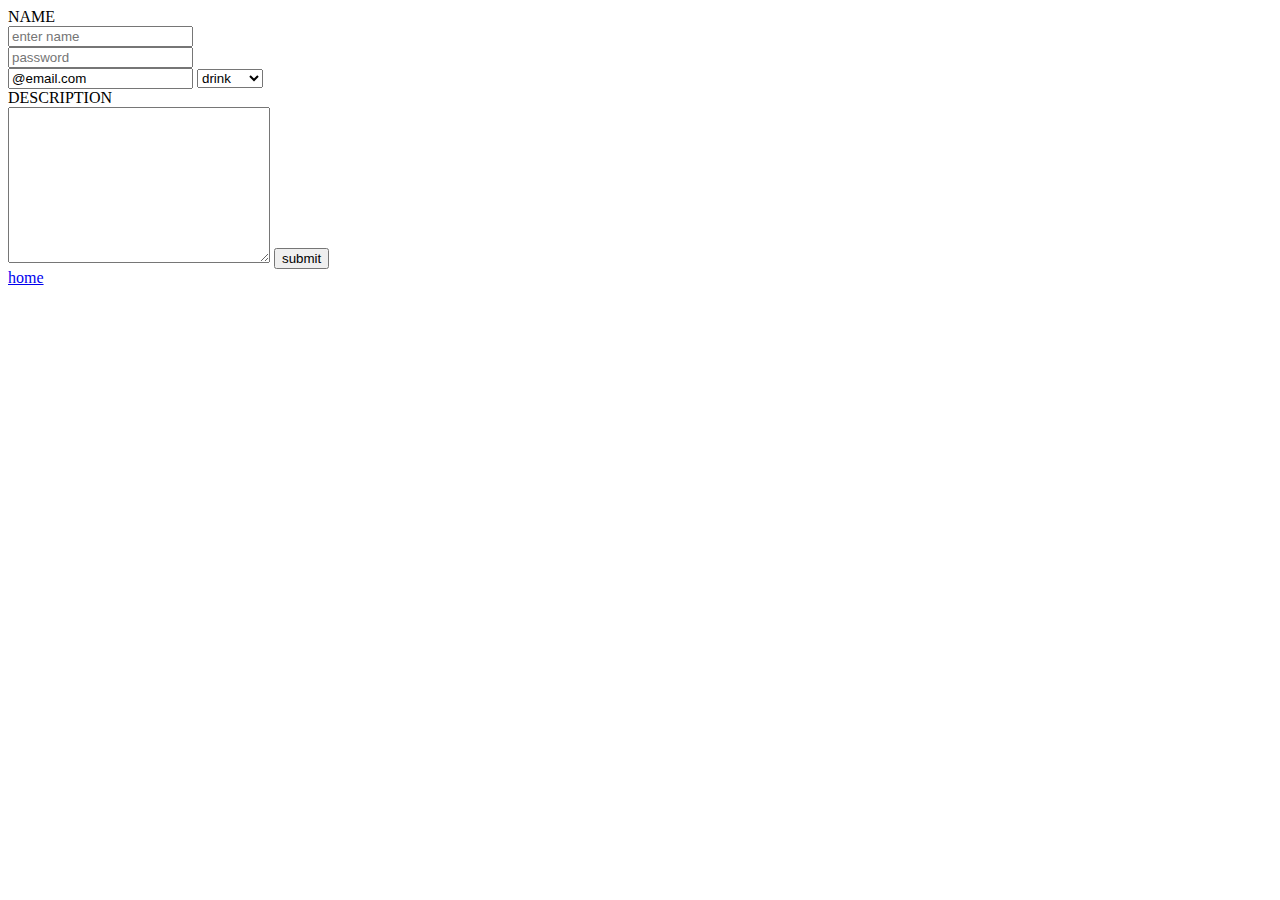
==== index.html @ 85176cc7 "Update and rename contact.html to index.html" ====
<!DOCTYPE html>
<html lang="en">
<head>
    <meta charset="UTF-8">
    <meta name="viewport" content="width=device-width, initial-scale=1.0">
    <title>CONTACT</title>
</head>
<body>
    <form action="">
        <label for="NAME">NAME</label>
        <br>
<input type="text" name="" id="" placeholder="enter name"><br>
<input type="password" name="" id="" placeholder="password"><br>
<input type="email" name="" id="" value="@email.com">
<select name="code" id="">
    <p>WHAT DID YOU LIKE THE MOST </p>
    <br>
    <option value="drink">drink</option>
    <option value="eatable">eatable</option>
    <option value="place">place</option>
</select>
<br>
DESCRIPTION
<br>
<textarea name="" id="" cols="30" rows="10"></textarea>
<input type="submit" name="" id="" value="submit">

    </form>
    <a href="home.html">home</a>
</body>
</html>
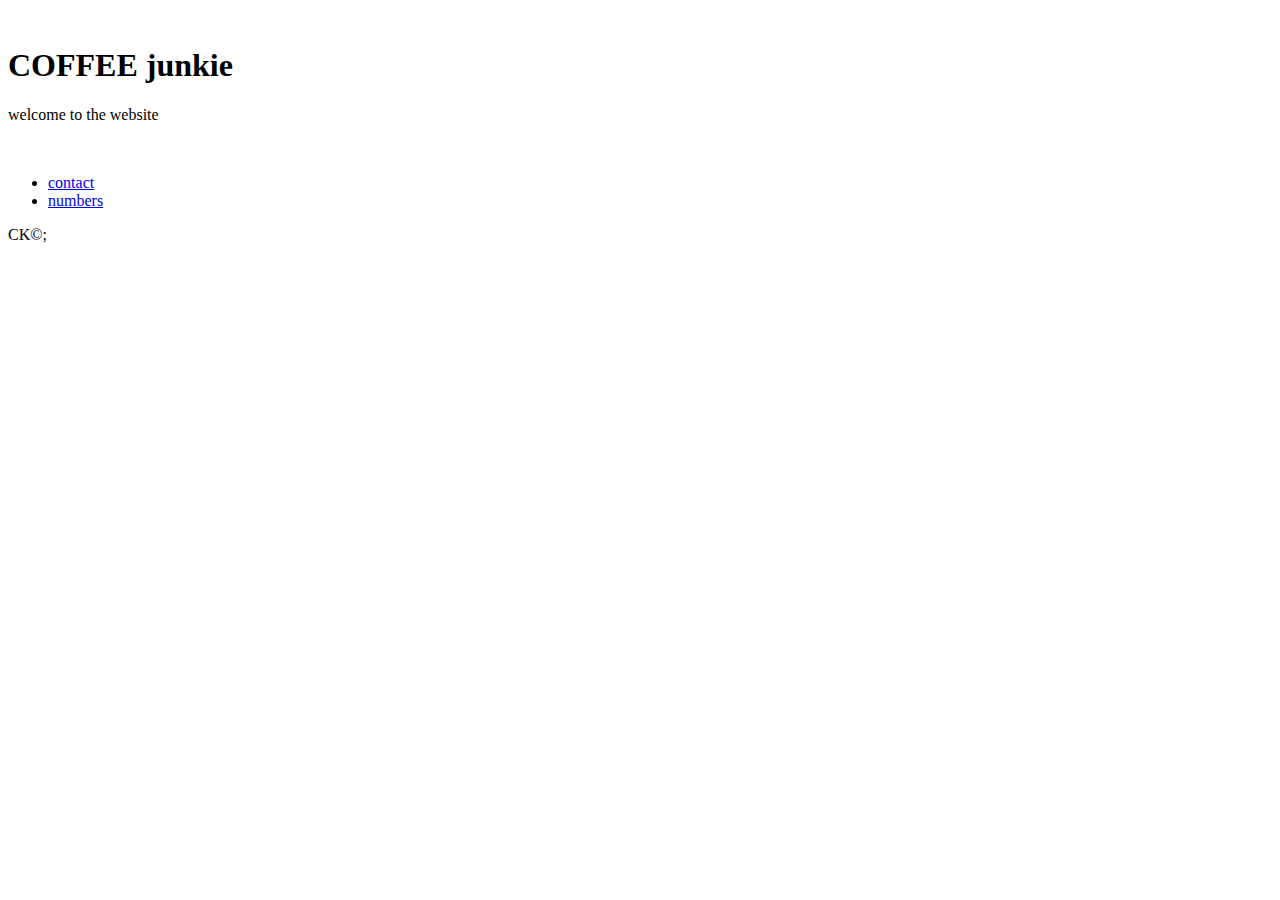
==== commit d0c09184: "Add files via upload" ====
--- a/index.html
+++ b/index.html
@@ -3,29 +3,17 @@
 <head>
     <meta charset="UTF-8">
     <meta name="viewport" content="width=device-width, initial-scale=1.0">
-    <title>CONTACT</title>
+    <title>Coffee junkie</title>
 </head>
 <body>
-    <form action="">
-        <label for="NAME">NAME</label>
-        <br>
-<input type="text" name="" id="" placeholder="enter name"><br>
-<input type="password" name="" id="" placeholder="password"><br>
-<input type="email" name="" id="" value="@email.com">
-<select name="code" id="">
-    <p>WHAT DID YOU LIKE THE MOST </p>
     <br>
-    <option value="drink">drink</option>
-    <option value="eatable">eatable</option>
-    <option value="place">place</option>
-</select>
-<br>
-DESCRIPTION
-<br>
-<textarea name="" id="" cols="30" rows="10"></textarea>
-<input type="submit" name="" id="" value="submit">
-
-    </form>
-    <a href="home.html">home</a>
+    <h1>COFFEE junkie</h1>
+    <p>welcome to the website</p>
+    <br>
+    <ul>
+        <li> <a href="contact.html">contact</a></li>
+        <li> <a href="numbers.html">numbers</a></li>
+    </ul>
+    <p style="width:100">CK&copy;;</p>
 </body>
-</html>
+</html>